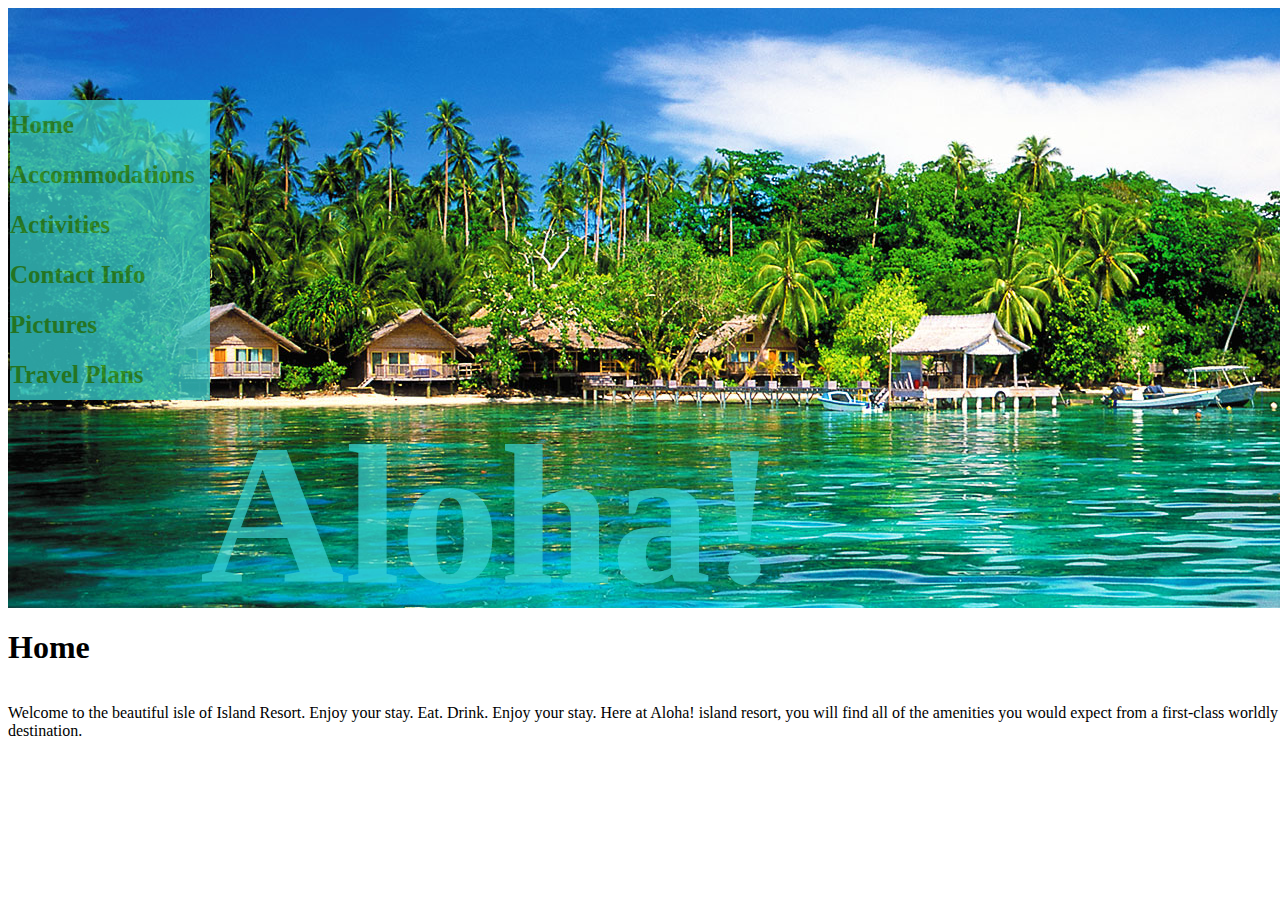
==== index.html @ 08628ea9 "start a branch" ====
<!DOCTYPE html>
  <head>
    <li class="clip">
      <link rel="stylesheet" type="text/css" href="css/styles.css"/>
      <img src="img/main.jpg" alt "Ocean view of our island resort."/>
    </li>
    <div id="rectangle"></div>

    <title>
      Welcome to Green Island
    </title>
  </head>
  <body>
    <div id="navigation">
      <a href="index.html" style="text-decoration:none">Home</a><br/>
      <a href="acommodations.html" style="text-decoration:none">Accommodations</a><br/>
      <a href="activities.html" style="text-decoration:none">Activities</a><br/>
      <a href="contact-info.html" style="text-decoration:none">Contact Info</a><br/>
      <a href="pictures.html" style="text-decoration:none">Pictures</a><br/>
      <a href="travel-arrangements.html" style="text-decoration:none">Travel Plans</a><br/>
    </div>
    <p>
    </p>
    <p>
      <div id="aloha">Aloha!</div>
      <ul>
      </ul>
    </p>

  <h1>
    Home
  </h1>


    <div id= "textbox">
      <p>
        Welcome to the beautiful isle of Island Resort.  Enjoy your stay.  Eat.  Drink.  Enjoy your stay.  Here at Aloha! island resort, you will find all of the amenities you would expect from a first-class worldly destination.
      </p>
    </div>
    




  </body>
---- css/styles.css ----
.clip{
  position: relative;
    Overflow: hidden;
  height: 600px;
  width: 1400px;


}
.clip img{
    position: absolute;
    top: -150px;
    left: 0px;
    z-index: -1;
}
#aloha{

  position: absolute;
  top: 400px;
  left: 200px;
  font-size: 200px;
  font-weight: 800;
  z-index: 1;
  font-family: fantasy;
  color: #3ad4d4;
  opacity: 0.7;
}

#accomodations{

  position: absolute;
  top: 400px;
  left: 100px;
  font-size: 180px;
  font-weight: 800;
  z-index: 1;
  font-family: fantasy;
  color: #3ad4d4;
  opacity: 0.7;
}

#textbox{
  position:absolute;
  display: inline-block;
  width:200;
}



#navigation{
background-image: url(img/Navbar.png);
background-repeat: no-repeat;
display: inline-block;
position: absolute;
font-style: Lucida Console;
font-weight: bold;
text-decoration:inherit;
font-size: 25px;
line-height: 50px;
width: 200px;
top: 100px;
left: 10px;
z-index: 1;
color: #FFF;
float: left;
background-color: #3ad4d4;
opacity: 0.75;

}

a:link {
    color: #2f9a2c;
    text-decoration: none;
    opacity: 1;


}
a:visited {
        text-decoration: none;
color: #2f9a2c;

}
a:hover {
text-decoration: underline;
color: #44c640;
opacity: 1;

}

.floating-box {
    display: inline-block;
    width: 150px;
    height: 75px;
    margin: 100px;
    border: 3px solid #73AD21;
}



#current_page {
margin: -2 0 0 0px;
width:164px;
min-height: 124px;
background-image: url(img/Selected.png);
background-repeat: no-repeat;
}

#nav {
min-height: 28px;
margin: 5 0 0 -14px;
}

#nav ul, li {
list-style: strong;
}

#nav li {
width:164px;
}

.navlink p (
display: block;
margin: 3500 350 350 350px;
}
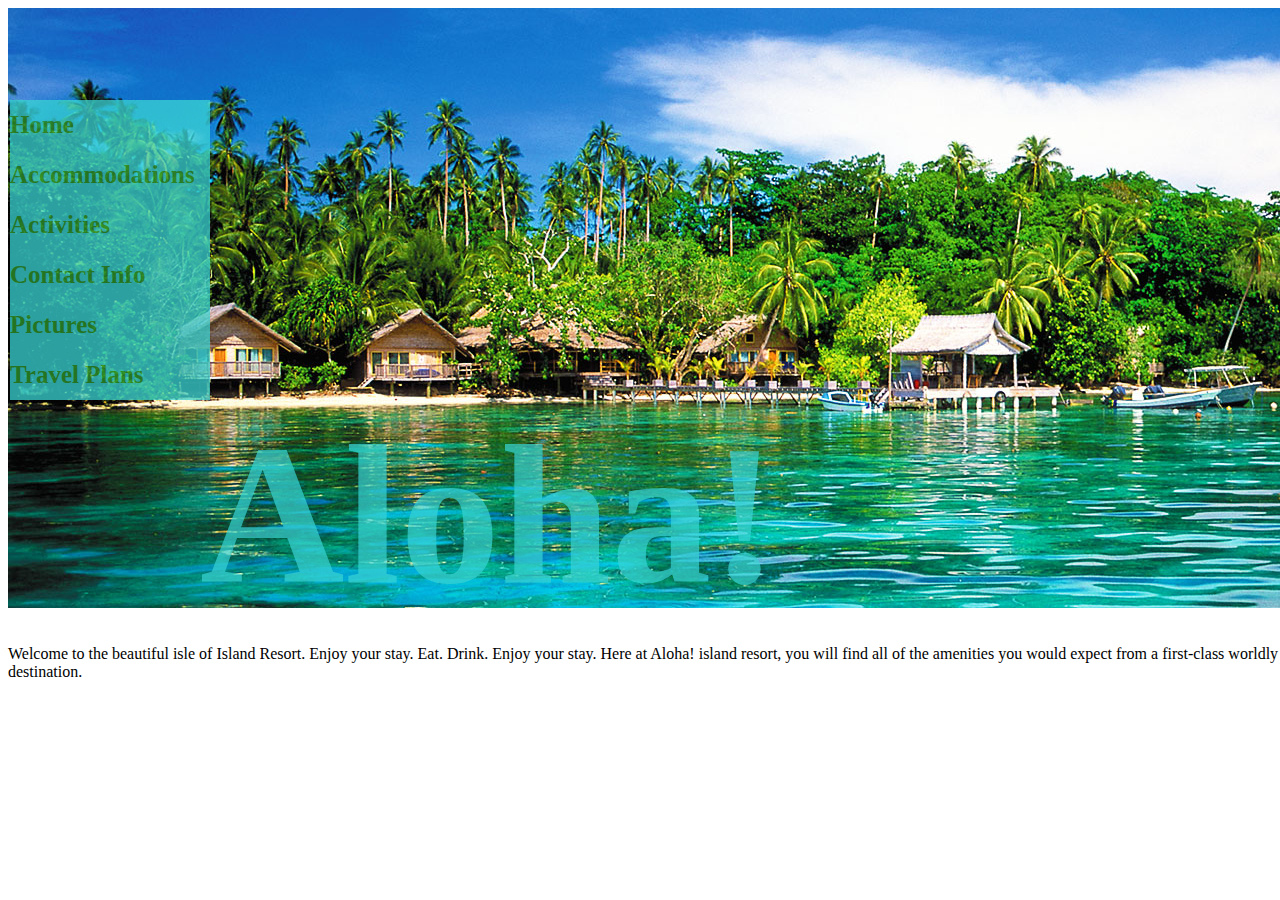
==== commit 38fc498f: "Completed web page" ====
--- a/index.html
+++ b/index.html
@@ -28,7 +28,7 @@
     </p>
 
   <h1>
-    Home
+  
   </h1>
 
 
@@ -37,7 +37,7 @@
         Welcome to the beautiful isle of Island Resort.  Enjoy your stay.  Eat.  Drink.  Enjoy your stay.  Here at Aloha! island resort, you will find all of the amenities you would expect from a first-class worldly destination.
       </p>
     </div>
-    
+
 
 
 
--- a/css/styles.css
+++ b/css/styles.css
@@ -42,7 +42,7 @@
 #textbox{
   position:absolute;
   display: inline-block;
-  width:200;
+  width:300;
 }
 
 
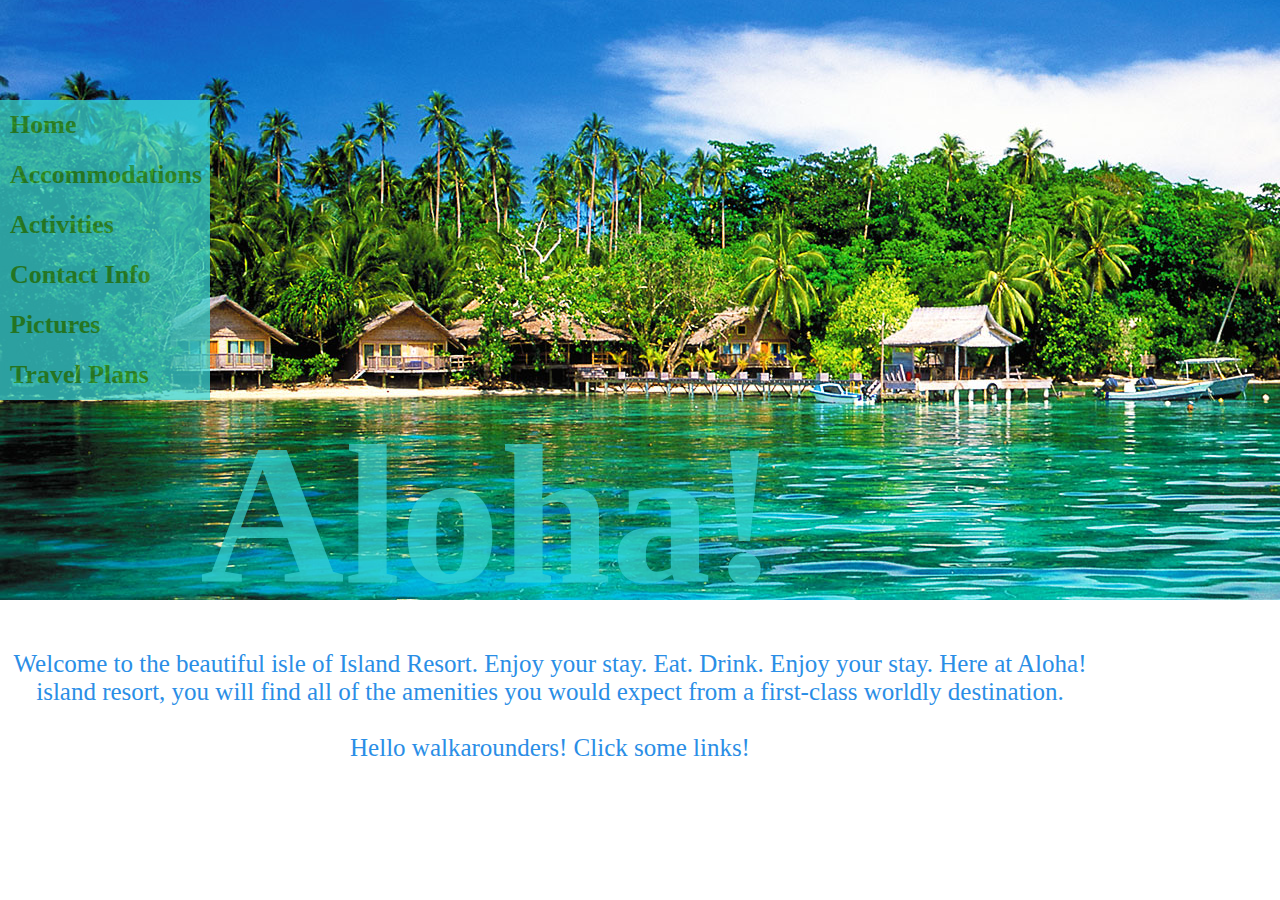
==== commit 8cac33e1: "finale 4" ====
--- a/index.html
+++ b/index.html
@@ -28,13 +28,13 @@
     </p>
 
   <h1>
-  
+
   </h1>
 
 
     <div id= "textbox">
       <p>
-        Welcome to the beautiful isle of Island Resort.  Enjoy your stay.  Eat.  Drink.  Enjoy your stay.  Here at Aloha! island resort, you will find all of the amenities you would expect from a first-class worldly destination.
+        Welcome to the beautiful isle of Island Resort.  Enjoy your stay.  Eat.  Drink.  Enjoy your stay.  Here at Aloha! island resort, you will find all of the amenities you would expect from a first-class worldly destination. <br/> <br/> Hello walkarounders! Click some links!
       </p>
     </div>
 
--- a/css/styles.css
+++ b/css/styles.css
@@ -12,6 +12,9 @@
     top: -150px;
     left: 0px;
     z-index: -1;
+}
+body {
+  margin:0;
 }
 #aloha{
 
@@ -50,16 +53,17 @@
 #navigation{
 background-image: url(img/Navbar.png);
 background-repeat: no-repeat;
+padding-left: 10px;
 display: inline-block;
 position: absolute;
 font-style: Lucida Console;
 font-weight: bold;
 text-decoration:inherit;
-font-size: 25px;
+font-size: 26px;
 line-height: 50px;
 width: 200px;
 top: 100px;
-left: 10px;
+left: 0px;
 z-index: 1;
 color: #FFF;
 float: left;
@@ -67,6 +71,7 @@
 opacity: 0.75;
 
 }
+
 
 a:link {
     color: #2f9a2c;
@@ -95,6 +100,15 @@
     border: 3px solid #73AD21;
 }
 
+p{
+  font-size: 25px;
+  width: 1100px;
+
+  position: relative;
+  text-align: center;
+  color: #2A8EE6
+
+}
 
 
 #current_page {
